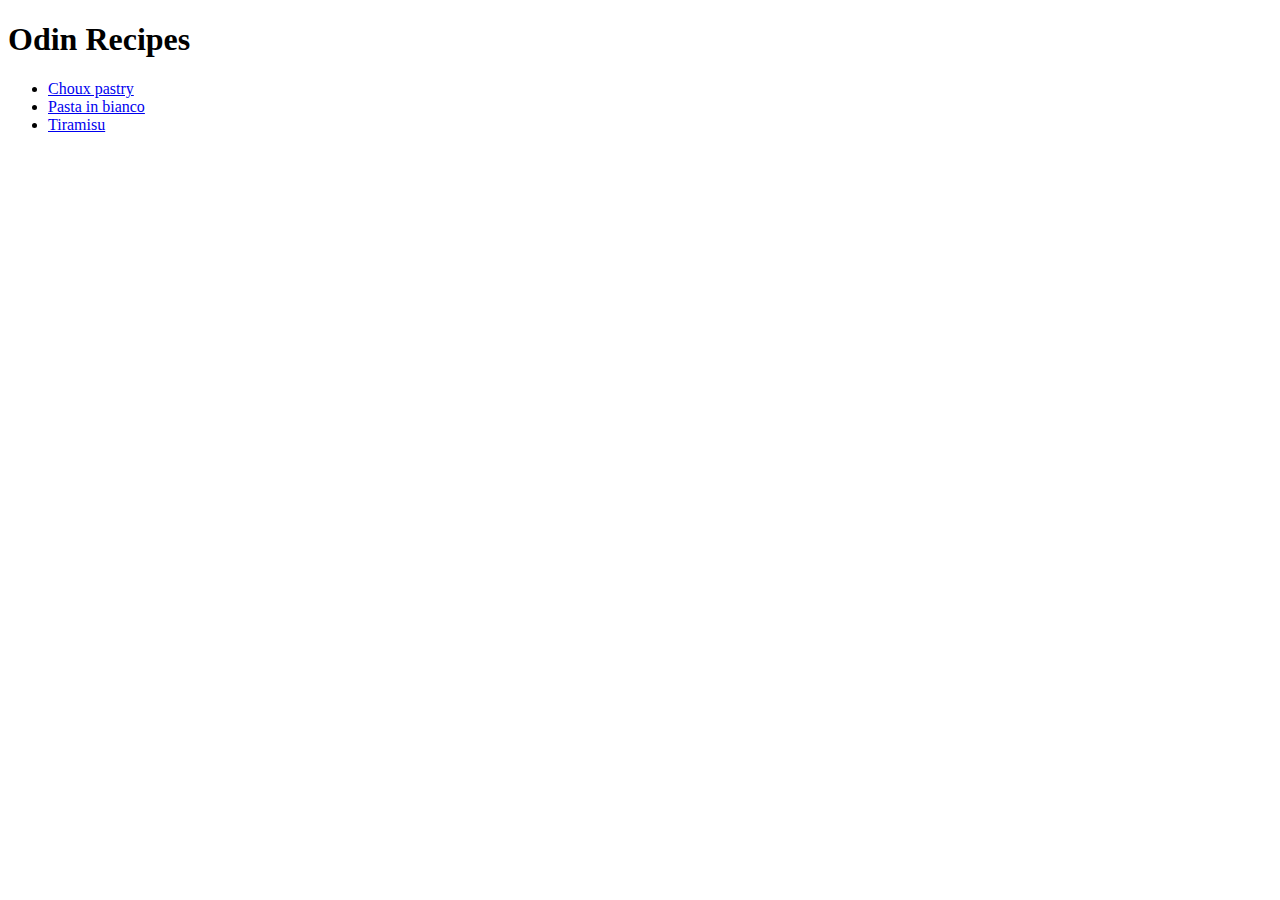
==== index.html @ 4e57af56 "Add homepage" ====
<!DOCTYPE html>
<html lang="en">
    <head>
        <meta charset="utf-8">
        <title></title>
    </head>
    <body>
        <h1>Odin Recipes</h1>
        <ul>
            <li><a href="./recipes/choux.html">Choux pastry</a></li>
            <li><a href="./recipes/pasta-in-bianco.html">Pasta in bianco</a></li>
            <li><a href="./recipes/tiramisu.html">Tiramisu</a></li>
        </ul>
    </body>
</html>
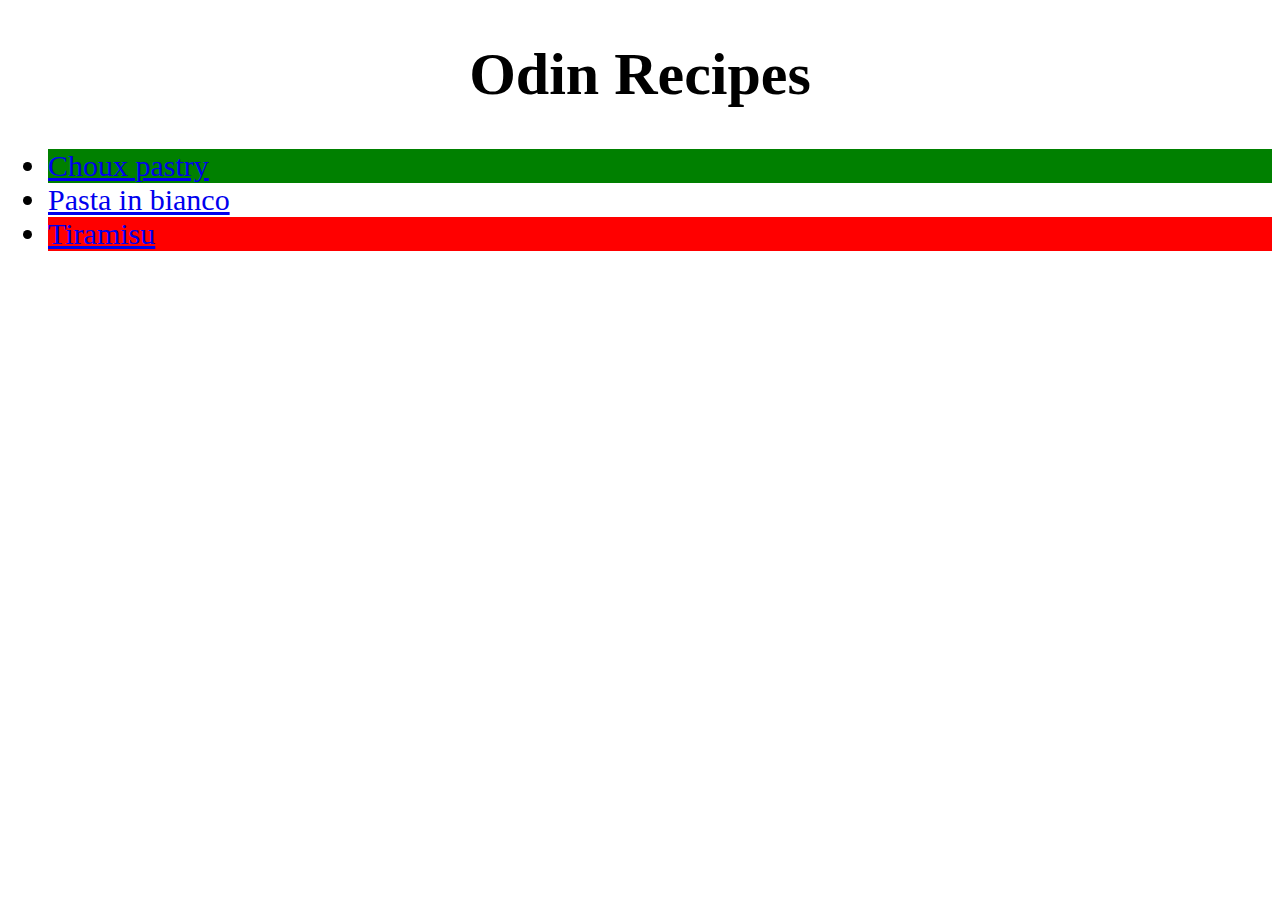
==== commit 74ca747c: "Add basic styles" ====
--- a/index.html
+++ b/index.html
@@ -2,14 +2,15 @@
 <html lang="en">
     <head>
         <meta charset="utf-8">
+        <link rel="stylesheet" href="styles.css">
         <title></title>
     </head>
     <body>
         <h1>Odin Recipes</h1>
         <ul>
-            <li><a href="./recipes/choux.html">Choux pastry</a></li>
-            <li><a href="./recipes/pasta-in-bianco.html">Pasta in bianco</a></li>
-            <li><a href="./recipes/tiramisu.html">Tiramisu</a></li>
+            <li id="first-recipe"><a href="./recipes/choux.html">Choux pastry</a></li>
+            <li id="second-recipe"><a href="./recipes/pasta-in-bianco.html">Pasta in bianco</a></li>
+            <li id="third-recipe"><a href="./recipes/tiramisu.html">Tiramisu</a></li>
         </ul>
     </body>
 </html>--- a/styles.css
+++ b/styles.css
@@ -0,0 +1,40 @@
+h1 {
+    text-align: center;
+    font-size: 60px;
+    font-family: 'Lucida Handwriting', Copperplate, Georgia, serif;
+}
+
+h2 {
+    font-size: 40px;
+    font-family: Cambria, Cochin, Georgia, Times, 'Times New Roman', serif;
+}
+
+h3, h4 {
+    font-size: 30px;
+}
+
+h2, h3, h4 {
+    font-weight: bold;
+}
+
+li {
+    font-size: 30px;
+    font-family: 'Lucida Sans', serif;
+}
+
+ol li {
+    font-size: 20px;
+    font-family: Impact, Haettenschweiler, 'Arial Narrow Bold', sans-serif;
+}
+
+.ingredients {
+    font-weight: bold;
+}
+
+#first-recipe {
+    background-color: green;
+}
+
+#third-recipe {
+    background-color: red;
+}